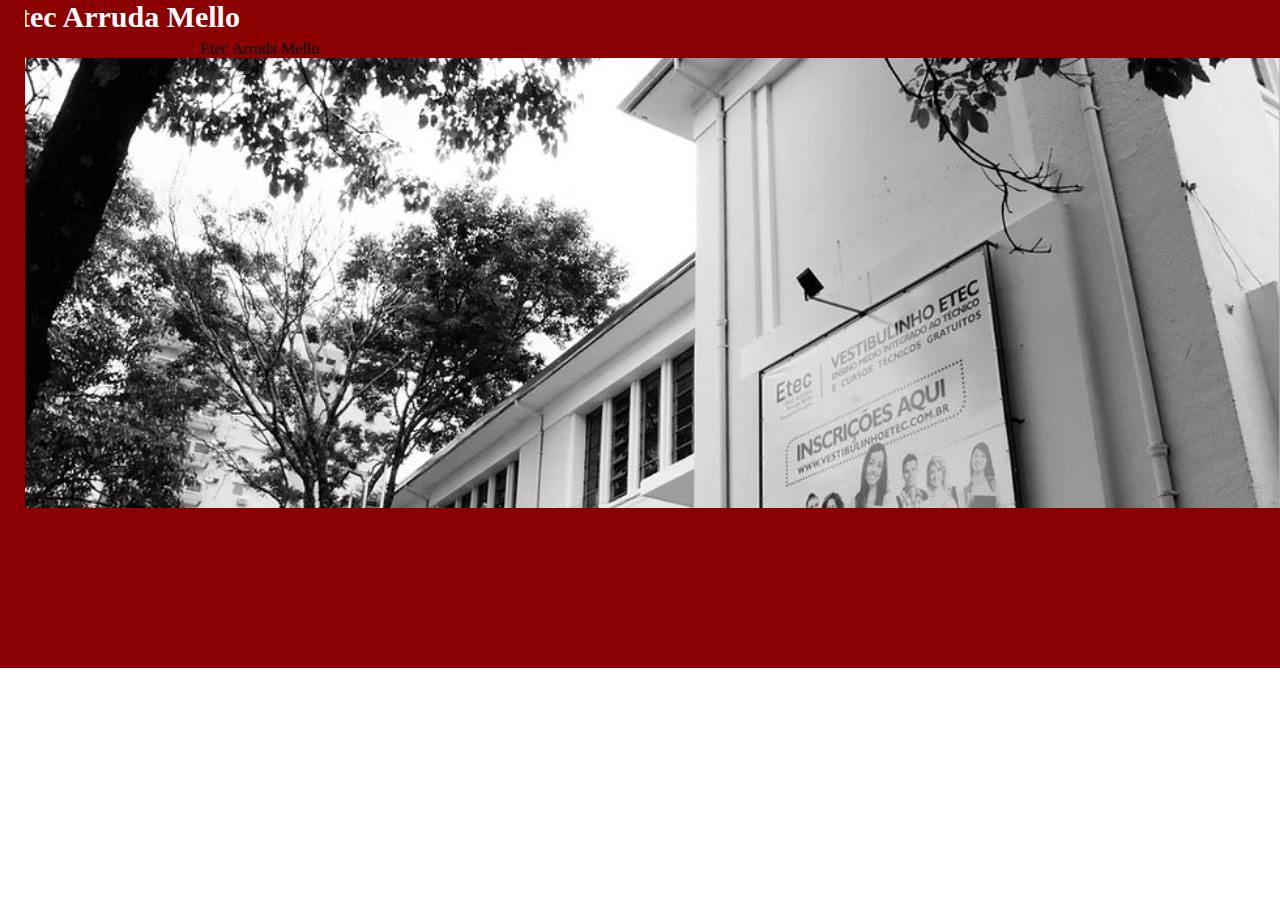
==== index.html @ 045c12fb "Add files via upload" ====
<!DOCTYPE html>
<html lang="en">
<head>
    <meta charset="UTF-8">
    <meta http-equiv="X-UA-Compatible" content="IE=edge">
    <meta name="viewport" content="width=device-width, initial-scale=1.0">
    <link rel="stylesheet" href="style.css">
    <title>Document</title>
</head>
<body>
      


        <h1> Etec Arruda Mello</h1>
          <div class="hr1">
          </div>

        <div class="w3-container w3-teal">  
        </div>
      
<p class="f1">Etec Arruda Mello</p>

    <script>
        function myFunction() {
          document.getElementById("demo").innerHTML = "wqe3qagqwge";
        }
        </script>
        <p><img class="etec" src="img/escola.jpeg" width="900px"></p>
        <div class="test"> </div>
        <div class="border"></div>

</body>
</html>
---- style.css ----
*{
    margin: 0;
    padding: 0;
}
h1{
    color: white;
    background-color: darkred;
    height: 60px;
    font-size: 30px;
    
}
.hr1{
display: flex;    
flex-wrap: wrap;
margin: auto;   
max-width: 110px;   
}
.logo{
    height: 150px;
}
.etec{
    left: 0;
    margin-left: 0;
    width: 100%;
    min-width: 980px;
    --pinned-layer-in-container: 51;
    --above-all-in-container: 49;
}
.sidebar{
    background-color: darkred;
}
.test {
    background-color:darkred;
    width: 100%;
    height: 160px;
    position: relative;
    margin-top: -150px;
  }
  .border{
        background-color:darkred;
    width: 25px;
    height: 900px;
    position: relative;
    margin-top: -920px;
  }
  .f1{
    position: relative;
    margin-left: 200px;
    margin-top: -20px;
    background-color: transparent;
  }
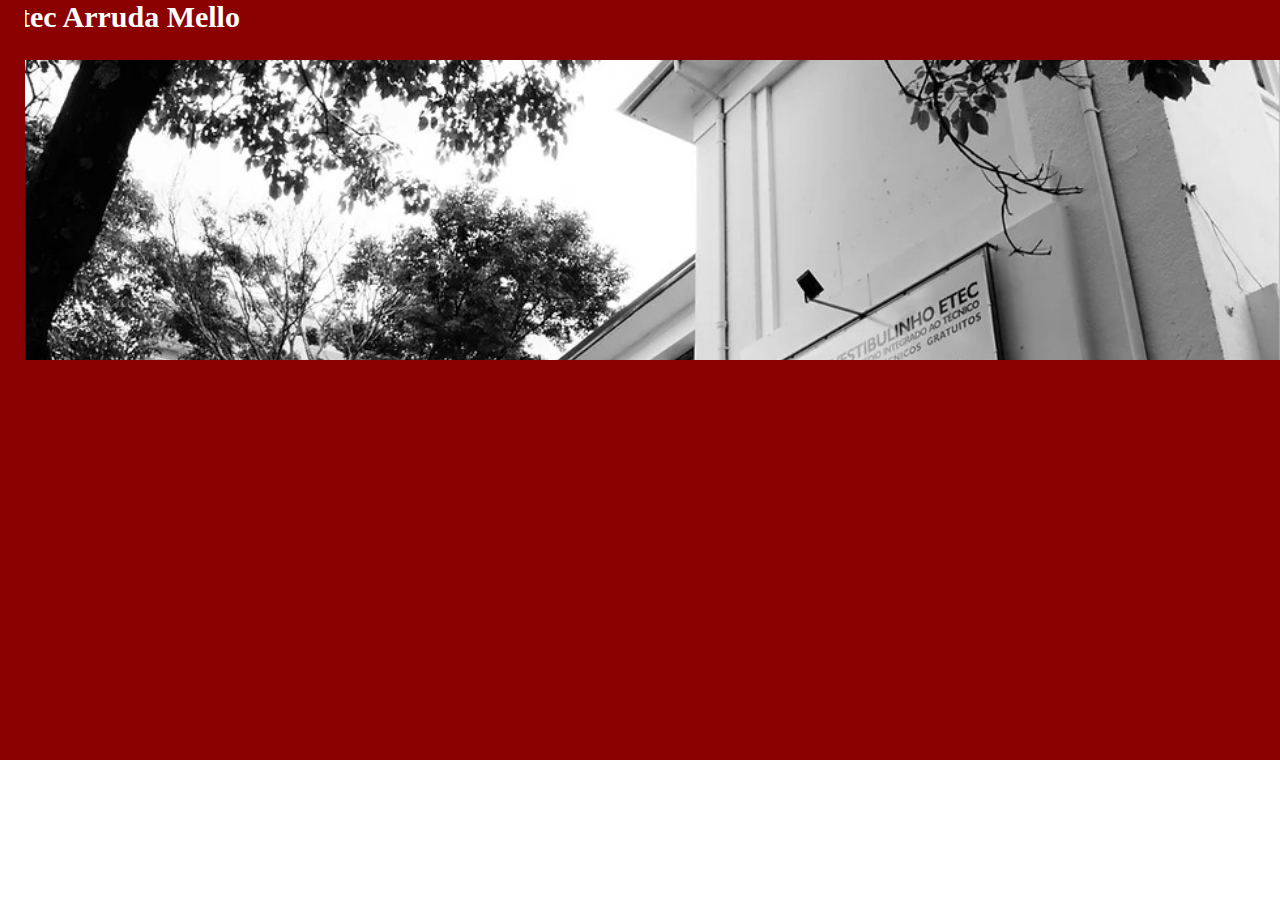
==== commit 5d3ade3a: "Add files via upload" ====
--- a/index.html
+++ b/index.html
@@ -10,24 +10,23 @@
 <body>
       
 
+        
+  <h1>Etec Arruda Mello</h1>
+   
+  <div class="hr1"></div>
 
-        <h1> Etec Arruda Mello</h1>
-          <div class="hr1">
-          </div>
-
-        <div class="w3-container w3-teal">  
-        </div>
-      
-<p class="f1">Etec Arruda Mello</p>
+  <div class="w3-container w3-teal"></div>
 
     <script>
         function myFunction() {
           document.getElementById("demo").innerHTML = "wqe3qagqwge";
         }
-        </script>
-        <p><img class="etec" src="img/escola.jpeg" width="900px"></p>
-        <div class="test"> </div>
-        <div class="border"></div>
-
+    </script>
+        
+      <a href="https://www.etecarrudamello.com"><img class="etec" src="img/escola.jpeg" width="900px"></a>
+      <div class="test"> <p>oi</p></div>
+      <div class="border"></div>
+      <iframe class="map"src="https://www.google.com/maps/embed?pb=!1m14!1m8!1m3!1d14784.388497932197!2d-51.3898684!3d-22.1222723!3m2!1i1024!2i768!4f13.1!3m3!1m2!1s0x0%3A0xcac6d332447a0daf!2sETEC%20Prof.%20Adolpho%20Arruda%20Mello!5e0!3m2!1spt-BR!2sbr!4v1664240987599!5m2!1spt-BR!2sbr"
+       width="600" height="450" style="border:0;" allowfullscreen="" loading="lazy" referrerpolicy="no-referrer-when-downgrade"></iframe>
 </body>
 </html>--- a/style.css
+++ b/style.css
@@ -7,7 +7,6 @@
     background-color: darkred;
     height: 60px;
     font-size: 30px;
-    
 }
 .hr1{
 display: flex;    
@@ -26,26 +25,24 @@
     --pinned-layer-in-container: 51;
     --above-all-in-container: 49;
 }
-.sidebar{
-    background-color: darkred;
-}
 .test {
     background-color:darkred;
     width: 100%;
-    height: 160px;
+    height: 400px;
     position: relative;
-    margin-top: -150px;
+    margin-top: -300px;
   }
   .border{
         background-color:darkred;
     width: 25px;
-    height: 900px;
+    height: 950px;
     position: relative;
-    margin-top: -920px;
+    margin-top: -990px;
   }
-  .f1{
-    position: relative;
-    margin-left: 200px;
-    margin-top: -20px;
-    background-color: transparent;
-  }+.map{
+   margin-left: 440px;
+   margin-top: -500px;
+   width: 1000px;
+   height: 420px;
+   position: relative;
+}